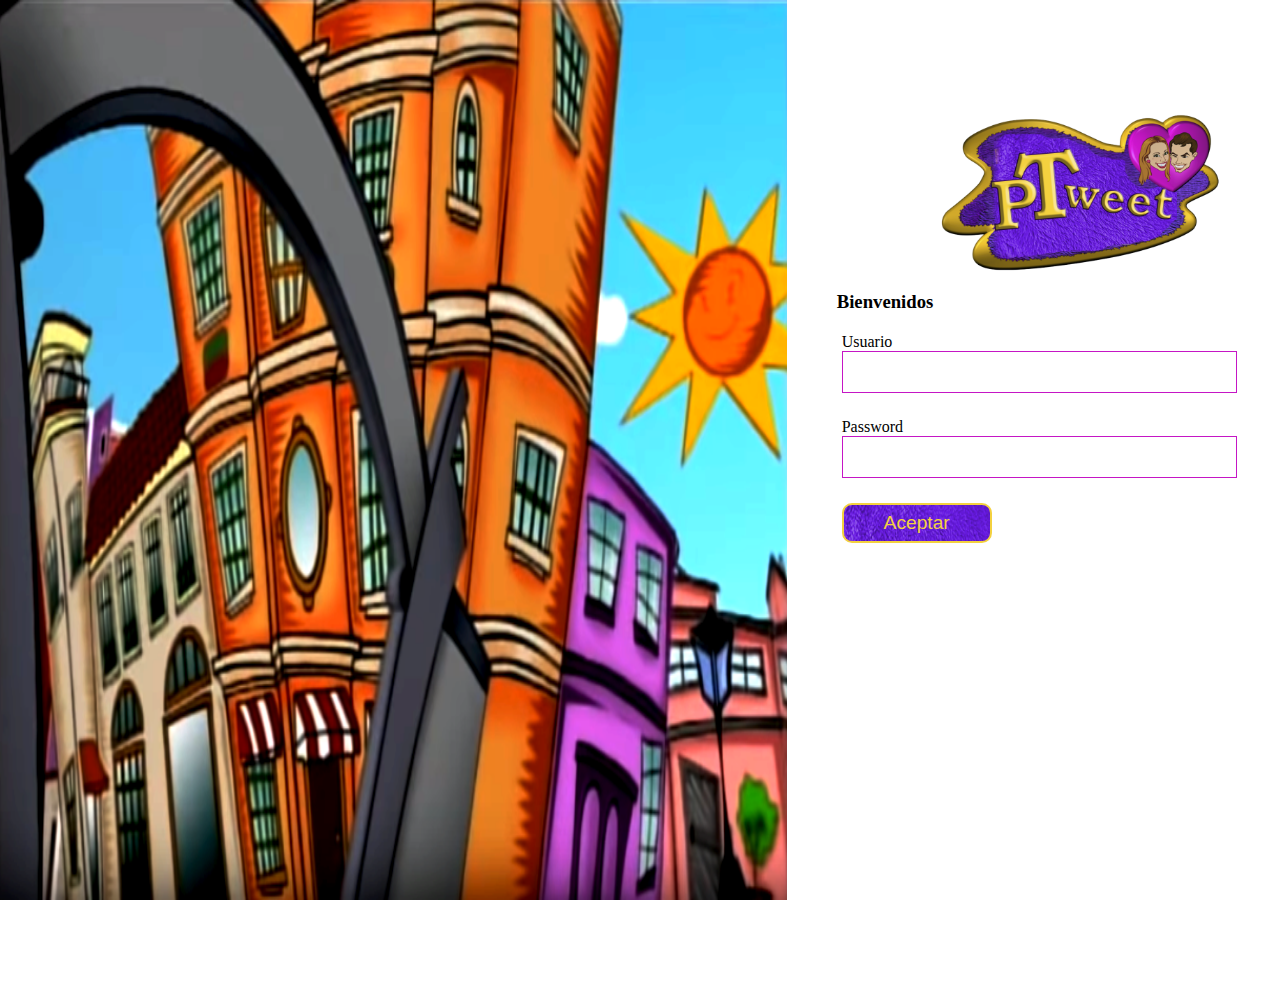
==== ptweet/index.html @ 345e87ac "Ptweet CIMP" ====
<!DOCTYPE html>
<html lang="en">
<head>
    <meta charset="UTF-8">
    <meta http-equiv="X-UA-Compatible" content="IE=edge">
    <meta name="viewport" content="width=device-width, initial-scale=">
    <title>Ptweet</title>
    <link rel="stylesheet" href="./css/estilos.css">
</head>
<body>
    <main>
        <div class="col">
        </div>
        <div class="col">
            <h1><img src="./img/ptweetlogo.png" alt=""></h1>
            <h3>Bienvenidos</h3>
            <div class="Formulario">
                
                <fieldset>
                    <label for="">Usuario</label>
                    <input type="text" id="txtUsuario" onkeyup="limpiar">
                </fieldset>
                <fieldset>
                    <label for="">Password</label>
                    <input type="password" id="txtPassword" onkeyup="limpiar">
                </fieldset>
                <fieldset>
                    <button id="btnAceptar">Aceptar</button>
                </fieldset>
                <fieldset>
                    <span class="error" id="error"></span>
                </fieldset>
            </div>
        </div>
    </main>
    <script src="./js/login.js"></script>
</body>
</html>
---- ptweet/css/estilos.css ----
:root{
    --p-amarillo:#f3d13f;
    --p-morado:#c516c5;
    --p-text:#0e0f0f;
}
*{
    margin:0px;
    padding:0px;
}

main{
    display: flex;
    flex-direction: row;
    flex-wrap: wrap;
    width: 100%;
}
main .col{
    display: flex;
    flex-direction: column;
    flex-basis: 100%;
    flex: 1;
    height:100vh;
}

main .col:first-child{
    flex: 2;
    background-image:url(../img/fondo.png);
    background-size: 100% 100%;
}
main .col:last-child{
    /*este pading es como las manecillas del reloj*/
    padding: 100px 50px 0px 50px;
    /*background-image:url(../img/fondopeluche.png);
    background-size: 150% 100%;*/
}
main .col:last-child h1{
    font-size: 2rem;
    text-align:right;
} 
main .col:last-child h1 img{
    width: 300px;
}
main .col:last-child h2{
    font-size: 1.4rem;
    text-align:right;
} 
main .col:last-child fieldset{
    padding:5px;
    padding-top:20px;
    border:none;
}
main .col:last-child fieldset label{
    font-weight: lighter;
   
}
main .col:last-child fieldset input{
    padding:5px;
    height: 30px;
    outline-color: var(--p-amarillo);
    border:1px solid var(--p-morado);
    display: block;
    width: 100%;
  
}
button{
    padding:5px 10px 5px 10px;
    background-color: var(--p-morado);
    background-image:url(../img/peluchemorado.jpg);
    background-size: 100% 100%;
    border:2px solid var(--p-amarillo);
    border-radius:10px;
    color: var(--p-amarillo);
    height:40px;
    min-width:150px;
    font-size:1.2rem;
    transition:0.5s ease-out all;
}
button:hover{
    background-image:url(../img/plucheazul.jpg);
    color: var(--p-amarillo);
    cursor:pointer;
}
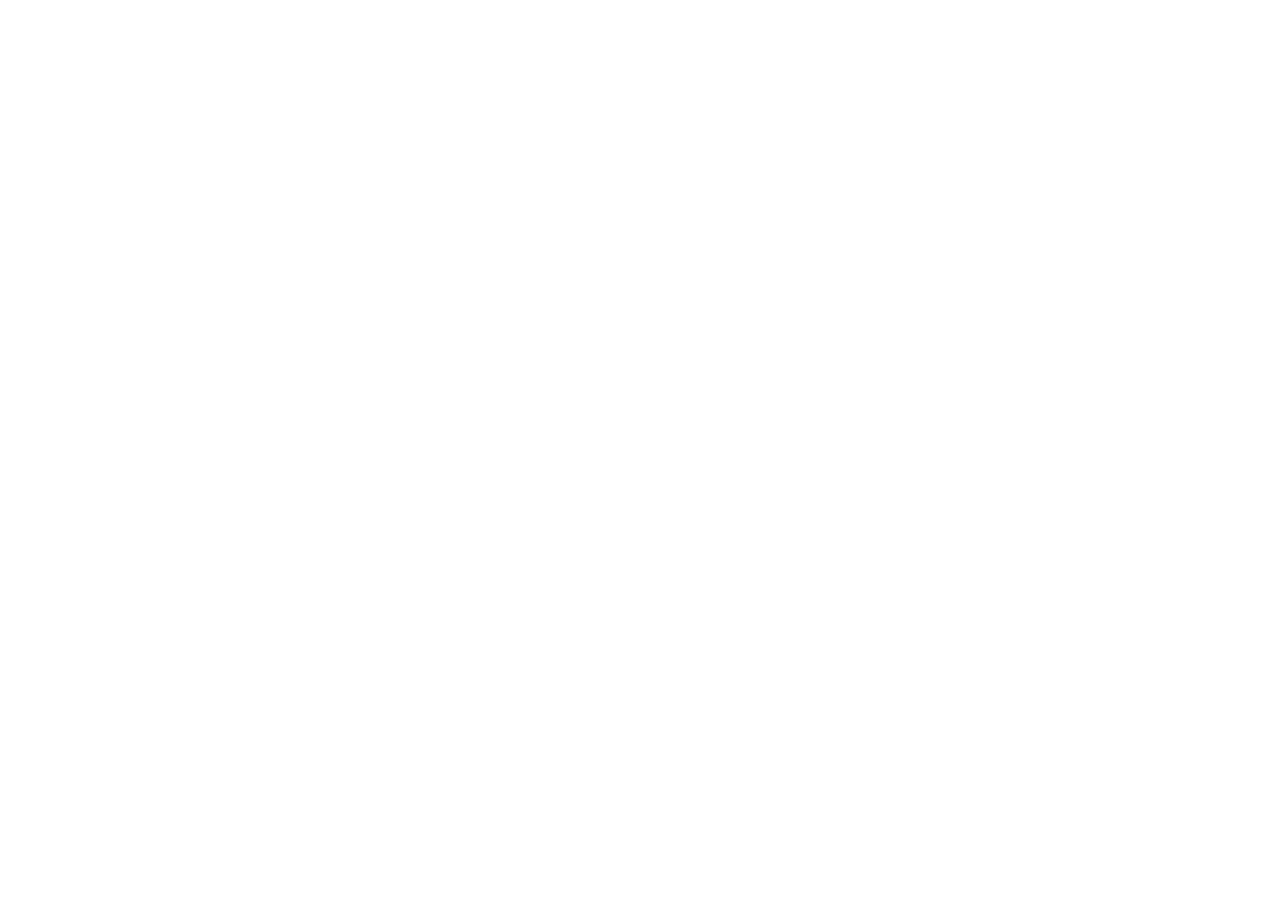
==== commit e9ed0c9b: "Arrays, objects y Local Storage" ====
--- a/ptweet/index.html
+++ b/ptweet/index.html
@@ -3,36 +3,12 @@
 <head>
     <meta charset="UTF-8">
     <meta http-equiv="X-UA-Compatible" content="IE=edge">
-    <meta name="viewport" content="width=device-width, initial-scale=">
+    <meta name="viewport" content="width=device-width, initial-scale=1.0">
     <title>Ptweet</title>
     <link rel="stylesheet" href="./css/estilos.css">
 </head>
 <body>
-    <main>
-        <div class="col">
-        </div>
-        <div class="col">
-            <h1><img src="./img/ptweetlogo.png" alt=""></h1>
-            <h3>Bienvenidos</h3>
-            <div class="Formulario">
-                
-                <fieldset>
-                    <label for="">Usuario</label>
-                    <input type="text" id="txtUsuario" onkeyup="limpiar">
-                </fieldset>
-                <fieldset>
-                    <label for="">Password</label>
-                    <input type="password" id="txtPassword" onkeyup="limpiar">
-                </fieldset>
-                <fieldset>
-                    <button id="btnAceptar">Aceptar</button>
-                </fieldset>
-                <fieldset>
-                    <span class="error" id="error"></span>
-                </fieldset>
-            </div>
-        </div>
-    </main>
-    <script src="./js/login.js"></script>
+    <label for="" id="usuario"></label>
+    <script src="./js/index.js"></script>
 </body>
 </html>--- a/ptweet/css/estilos.css
+++ b/ptweet/css/estilos.css
@@ -8,13 +8,13 @@
     padding:0px;
 }
 
-main{
+#login{
     display: flex;
     flex-direction: row;
     flex-wrap: wrap;
     width: 100%;
 }
-main .col{
+#login .col{
     display: flex;
     flex-direction: column;
     flex-basis: 100%;
@@ -22,38 +22,38 @@
     height:100vh;
 }
 
-main .col:first-child{
+#login .col:first-child{
     flex: 2;
     background-image:url(../img/fondo.png);
     background-size: 100% 100%;
 }
-main .col:last-child{
+#login .col:last-child{
     /*este pading es como las manecillas del reloj*/
     padding: 100px 50px 0px 50px;
     /*background-image:url(../img/fondopeluche.png);
     background-size: 150% 100%;*/
 }
-main .col:last-child h1{
+#login .col:last-child h1{
     font-size: 2rem;
     text-align:right;
 } 
-main .col:last-child h1 img{
+#login .col:last-child h1 img{
     width: 300px;
 }
-main .col:last-child h2{
+#login .col:last-child h2{
     font-size: 1.4rem;
     text-align:right;
 } 
-main .col:last-child fieldset{
+fieldset{
     padding:5px;
     padding-top:20px;
     border:none;
 }
-main .col:last-child fieldset label{
+label{
     font-weight: lighter;
    
 }
-main .col:last-child fieldset input{
+input{
     padding:5px;
     height: 30px;
     outline-color: var(--p-amarillo);
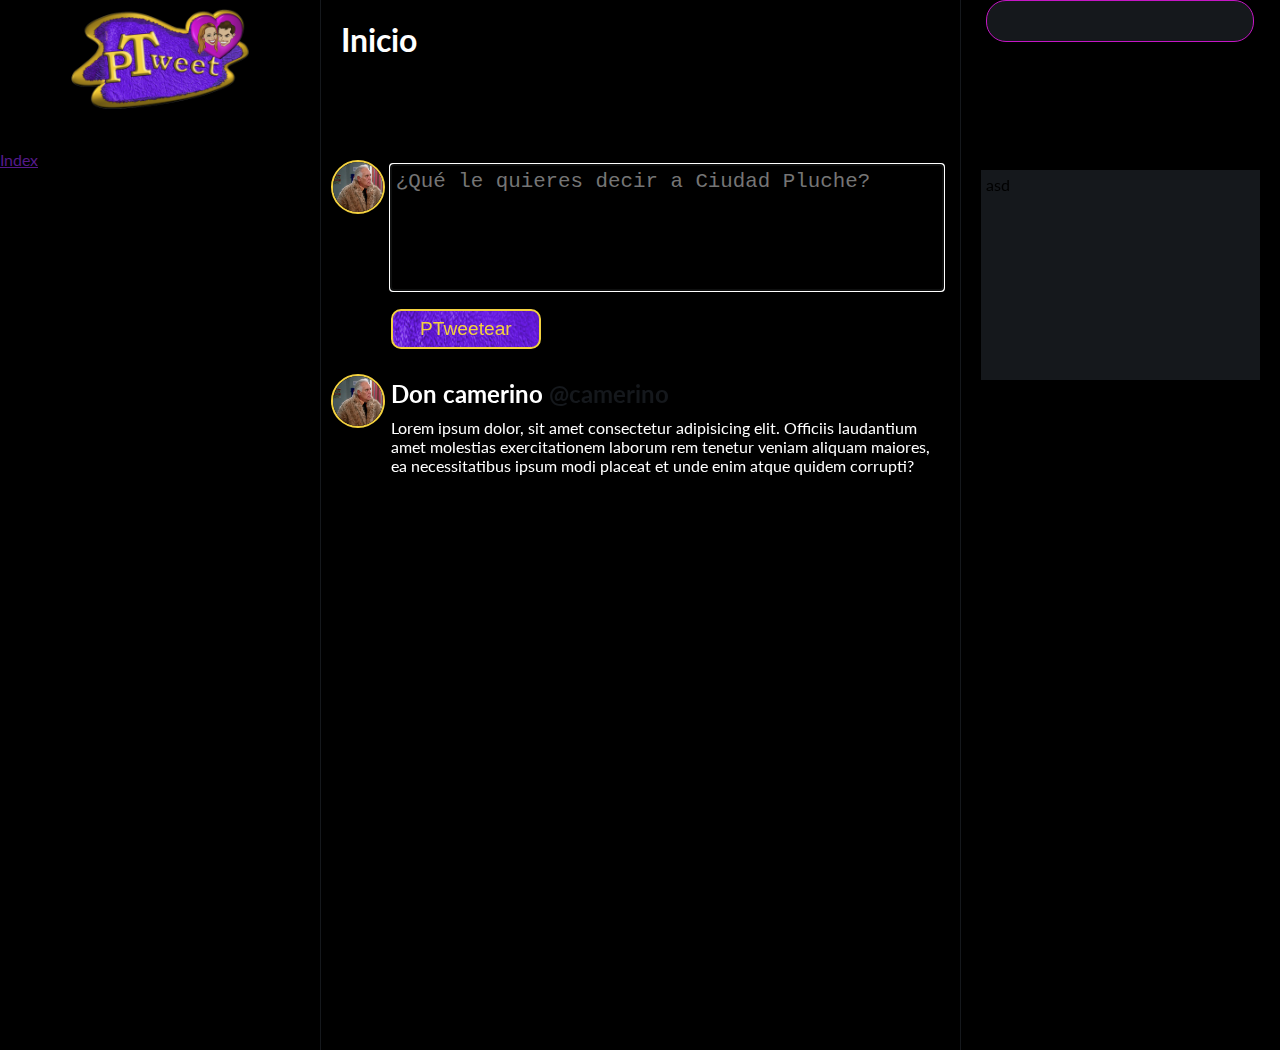
==== commit b100f412: "Elementos dinámicos" ====
--- a/ptweet/index.html
+++ b/ptweet/index.html
@@ -1,14 +1,78 @@
 <!DOCTYPE html>
 <html lang="en">
-<head>
-    <meta charset="UTF-8">
-    <meta http-equiv="X-UA-Compatible" content="IE=edge">
-    <meta name="viewport" content="width=device-width, initial-scale=1.0">
-    <title>Ptweet</title>
-    <link rel="stylesheet" href="./css/estilos.css">
-</head>
-<body>
+  <head>
+    <meta charset="UTF-8" />
+    <meta http-equiv="X-UA-Compatible" content="IE=edge" />
+    <meta name="viewport" content="width=device-width, initial-scale=1.0" />
+    <title>PTweet</title>
+    <link rel="stylesheet" href="css/estilos.css" />
+  </head>
+  <body>
     <label for="" id="usuario"></label>
-    <script src="./js/index.js"></script>
-</body>
-</html>+    <header>
+      <div>
+        <img src="img/ptweetlogo.png" alt="" width="150px" />
+      </div>
+      <div>
+        <h1>Inicio</h1>
+      </div>
+      <div>
+        <div id="search">
+          <input type="text" />
+        </div>
+      </div>
+    </header>
+    <main>
+      <aside id="left">
+        <ul>
+          <li>
+            <a href="">Index</a>
+          </li>
+        </ul>
+      </aside>
+      <section id="center">
+        <div id="newPost">
+          <div>
+            <img src="img/camerino.jpg" alt="" class="imgUser" id="imgUser"/>
+          </div>
+          <div>
+            <textarea
+              name=""
+              id="txtTweet"
+              cols="30"
+              rows="5"
+              placeholder="¿Qué le quieres decir a Ciudad Pluche?"
+              autofocus
+            ></textarea>
+            <br />
+            <button id="btnTweet">PTweetear</button>
+          </div>
+        </div>
+        <div id="posts">
+          <div class="post">
+            <div>
+              <img src="img/camerino.jpg" alt="" class="imgUser" />
+            </div>
+            <div>
+              <h2>
+                <span>Don camerino</span>
+                <span>@camerino</span>
+              </h2>
+              <div class="textTweet">
+                Lorem ipsum dolor, sit amet consectetur adipisicing elit.
+                Officiis laudantium amet molestias exercitationem laborum rem
+                tenetur veniam aliquam maiores, ea necessitatibus ipsum modi
+                placeat et unde enim atque quidem corrupti?
+              </div>
+            </div>
+          </div>
+        </div>
+      </section>
+      <aside id="rigth">
+        <div class="card">asd</div>
+      </aside>
+    </main>
+
+    <script src="js/index.js"></script>
+  </body>
+</html>
--- a/ptweet/css/estilos.css
+++ b/ptweet/css/estilos.css
@@ -1,11 +1,18 @@
+@import url('https://fonts.googleapis.com/css2?family=Lato:ital,wght');
 :root{
     --p-amarillo:#f3d13f;
     --p-morado:#c516c5;
     --p-text:#0e0f0f;
+    --gris:#15181c;
 }
+
 *{
     margin:0px;
     padding:0px;
+}
+body{
+    background: black;
+    font-family: 'Lato', sans-serif;
 }
 
 #login{
@@ -79,4 +86,96 @@
     background-image:url(../img/plucheazul.jpg);
     color: var(--p-amarillo);
     cursor:pointer;
+}
+
+/*INDEXXXXXXXXXXXXXXXXXXXXXXX*/
+header{
+    display: flex;
+    flex-direction: row;
+    flex-wrap: wrap;
+    width: 100%;
+    color:white;
+    height: 150px;
+}
+header > div, main aside{
+    display: flex;
+    flex-direction: column;
+    flex-basis: 100%;
+    flex: 1;
+}
+header > div:first-child img{
+    width: 60%;
+    display: block;
+    margin: 0 auto;
+}
+
+header >div:nth-child(2),section#center{
+    flex: 2;
+    border-right: 1px solid var(--gris);
+    border-left: 1px solid var(--gris);
+}
+header h1{
+    margin-left: 20px;
+    margin-top: 20px;
+}
+header #search input{
+    width: 80%;
+    display: block;
+    margin: 0 auto;
+    border-radius: 20px;
+    padding-left: 5px;
+    background-color:var(--gris) ;
+}
+main{
+    display: flex;
+    flex-direction: row;
+    flex-wrap: wrap;
+    width: 100%;
+    min-height: 100vh;
+}
+.imgUser{
+    width: 50px;
+    height: 50px;
+    border-radius:50%;
+    border:2px solid var(--p-amarillo);
+}
+#newPost, .post{
+   
+    padding: 10px;
+    display: flex;
+    flex-direction: row;
+}
+#newPost >div:first-child,.post >div:first-child{
+    flex: 0.2;
+}
+#newPost >div:last-child, .post >div:last-child{
+    flex: 2;
+    padding: 5px;
+}
+#newPost >div:last-child >textarea{
+    resize: none;
+    background-color: transparent;
+    border: none;
+    outline-color: var(--p-text);
+    display: block;
+    width: 98%;
+    padding: 5px;
+    color:white;
+    font-size: 1.3rem;;
+}
+.card{
+    background-color: var(--gris);
+    margin: 20px;
+    width: calc(100% - 50px);
+    min-height: 200px;
+    padding: 5px;
+}
+.post >div:last-child{
+    color:white;
+}
+.post >div:last-child h2 span:last-child{
+    color:var(--gris);
+}
+.post .textTweet{
+ padding-top: 10px;
 }